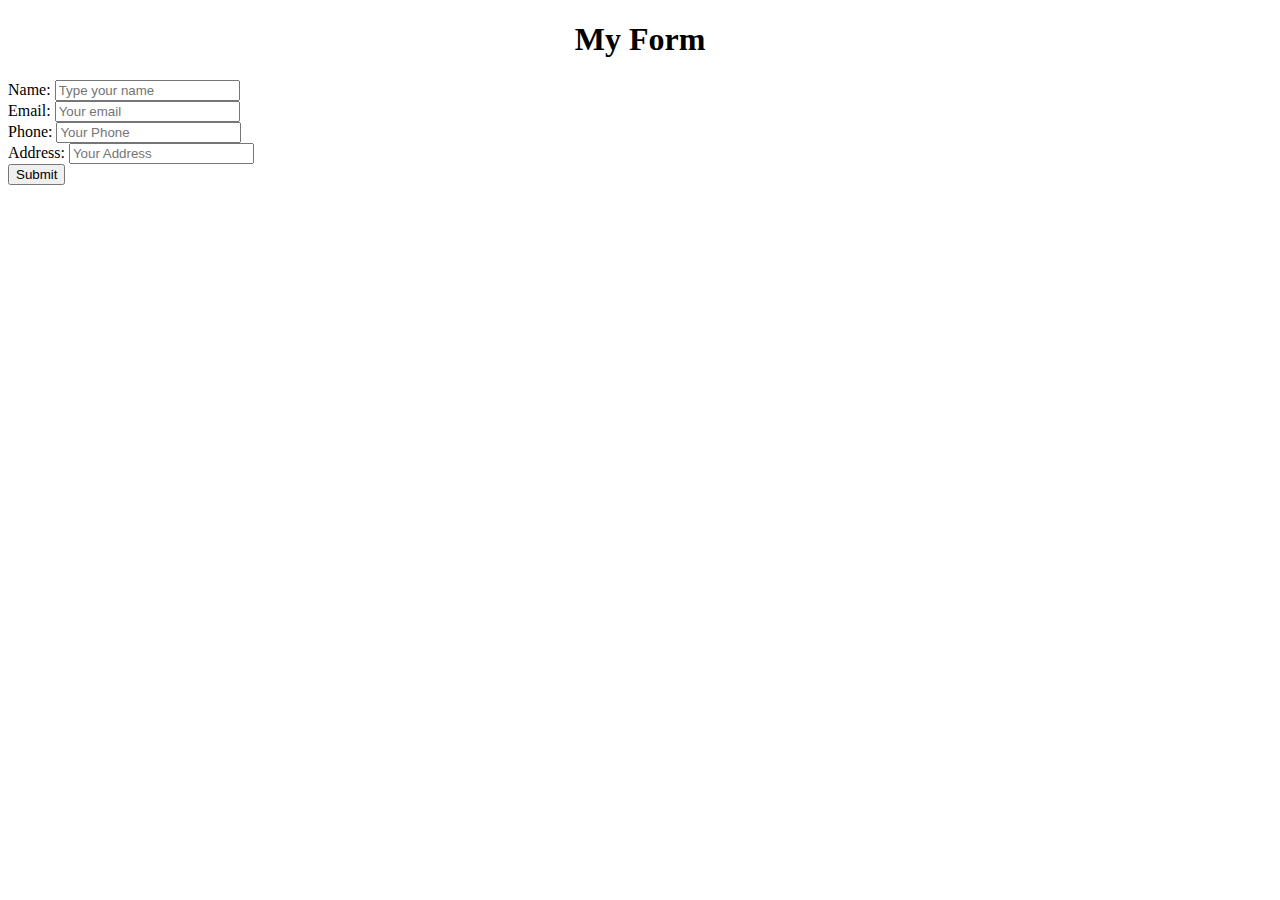
==== form.html @ 7e4f2424 "update form" ====
<!DOCTYPE html>
<html lang="en">
<head>
    <meta charset="UTF-8">
    <meta name="viewport" content="width=device-width, initial-scale=1.0">
    <title>Form</title>
</head>
<body>
    <h1 style="text-align: center;">My Form</h1>

    <form action="">
        <label for="name">Name:</label>
        <input type="text" placeholder="Type your name"> <br>

        <label for="email">Email:</label>
        <input type="email" placeholder="Your email"><br>

        <label for="phone">Phone:</label>
        <input type="number" placeholder="Your Phone"><br>

        <label for="Address">Address:</label>
        <input type="text" placeholder="Your Address"><br>

        <button>Submit</button>
    </form>

</body>
</html>
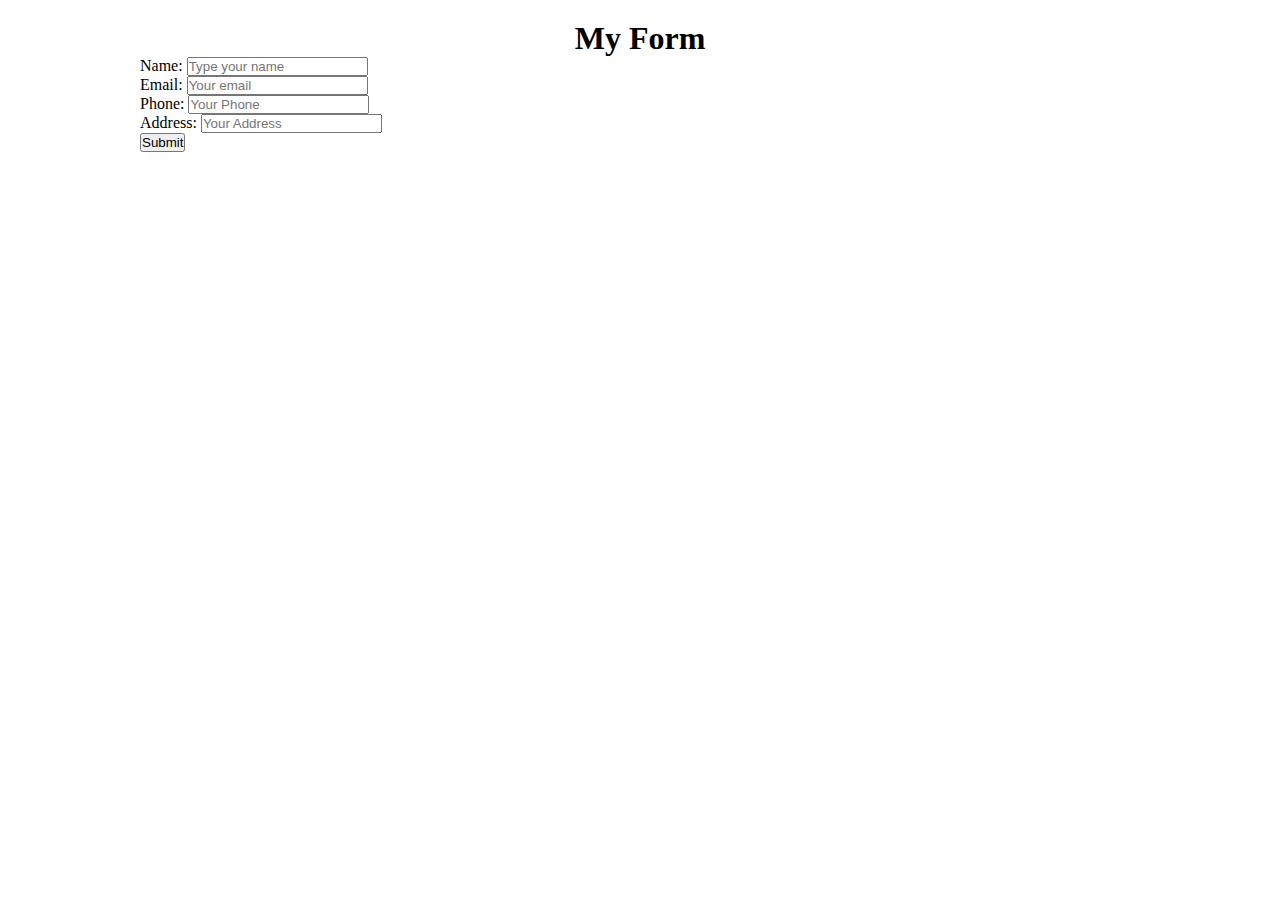
==== commit 0f3693be: "form section" ====
--- a/form.html
+++ b/form.html
@@ -4,25 +4,28 @@
     <meta charset="UTF-8">
     <meta name="viewport" content="width=device-width, initial-scale=1.0">
     <title>Form</title>
+    <link rel="stylesheet" href="form.css">
 </head>
 <body>
-    <h1 style="text-align: center;">My Form</h1>
-
-    <form action="">
-        <label for="name">Name:</label>
-        <input type="text" placeholder="Type your name"> <br>
-
-        <label for="email">Email:</label>
-        <input type="email" placeholder="Your email"><br>
-
-        <label for="phone">Phone:</label>
-        <input type="number" placeholder="Your Phone"><br>
-
-        <label for="Address">Address:</label>
-        <input type="text" placeholder="Your Address"><br>
-
-        <button>Submit</button>
-    </form>
+    <section class="form-section">
+        <h1 style="text-align: center;">My Form</h1>
+        <form action="">
+            <label for="name">Name:</label>
+            <input type="text" placeholder="Type your name"> <br>
+    
+            <label for="email">Email:</label>
+            <input type="email" placeholder="Your email"><br>
+    
+            <label for="phone">Phone:</label>
+            <input type="number" placeholder="Your Phone"><br>
+    
+            <label for="Address">Address:</label>
+            <input type="text" placeholder="Your Address"><br>
+    
+            <button>Submit</button>
+        </form>
+    </section>
+    
 
 </body>
 </html>--- a/form.css
+++ b/form.css
@@ -0,0 +1,9 @@
+*{
+    margin: 0;
+    padding: 0;
+}
+.form-section{
+    width: 1000px;
+    margin: auto;
+    padding-top: 20px;
+}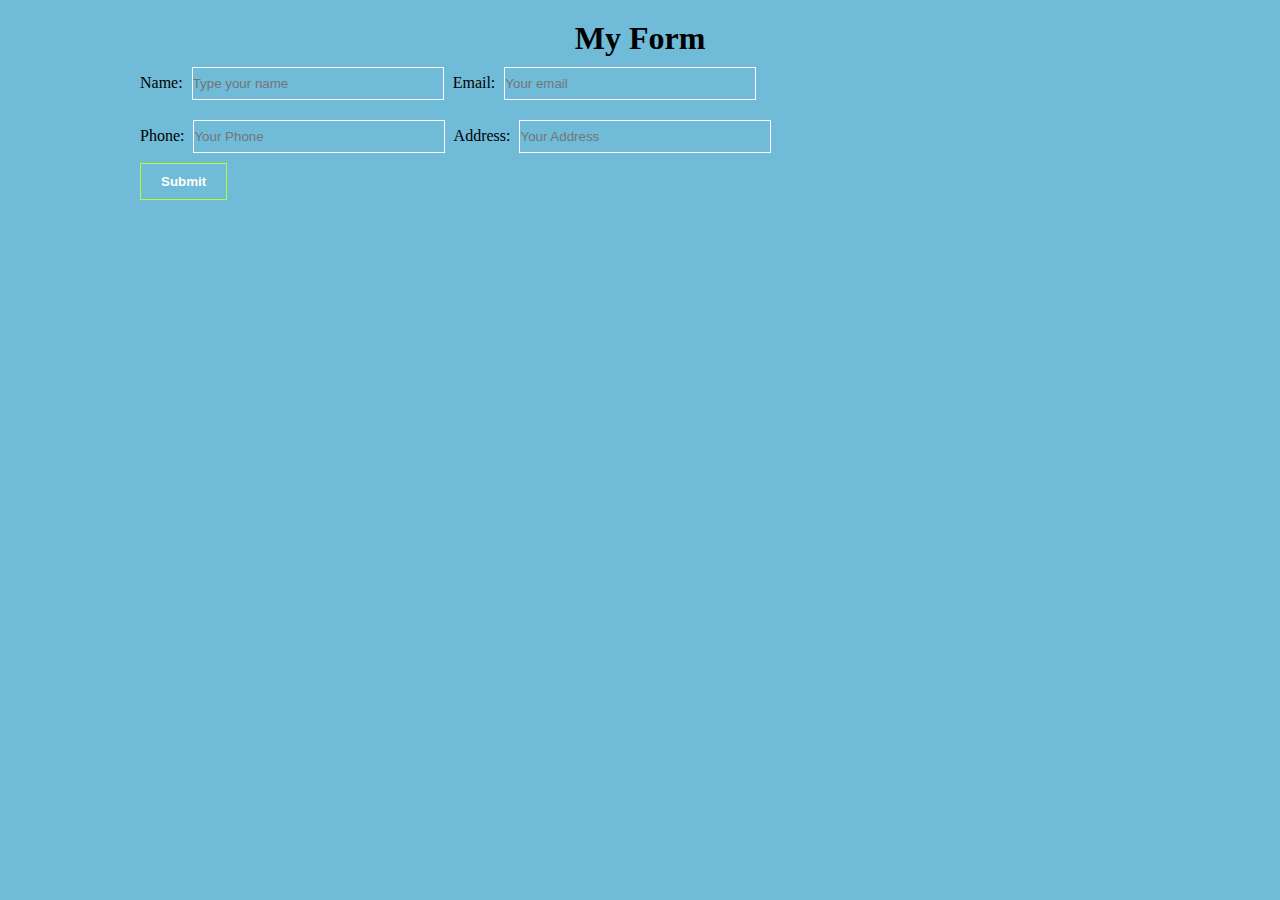
==== commit cf4a4b44: "update" ====
--- a/form.html
+++ b/form.html
@@ -11,18 +11,18 @@
         <h1 style="text-align: center;">My Form</h1>
         <form action="">
             <label for="name">Name:</label>
-            <input type="text" placeholder="Type your name"> <br>
+            <input type="text" placeholder="Type your name">
     
             <label for="email">Email:</label>
             <input type="email" placeholder="Your email"><br>
     
             <label for="phone">Phone:</label>
-            <input type="number" placeholder="Your Phone"><br>
+            <input type="number" placeholder="Your Phone">
     
             <label for="Address">Address:</label>
             <input type="text" placeholder="Your Address"><br>
     
-            <button>Submit</button>
+            <button class="submit">Submit</button>
         </form>
     </section>
     
--- a/form.css
+++ b/form.css
@@ -1,9 +1,24 @@
 *{
     margin: 0;
     padding: 0;
+    background-color: rgb(112, 187, 216);
 }
 .form-section{
     width: 1000px;
     margin: auto;
     padding-top: 20px;
-}+}
+
+.form-section input{
+    margin: 10px 5px;
+    padding: 8px 0;
+    border: 0.5px solid #fff;
+    width: 25%;
+}
+
+.submit{
+    padding: 10px 20px;
+    border: 0.5px solid greenyellow;
+    color: #fff;
+    font-weight: bold;
+}
